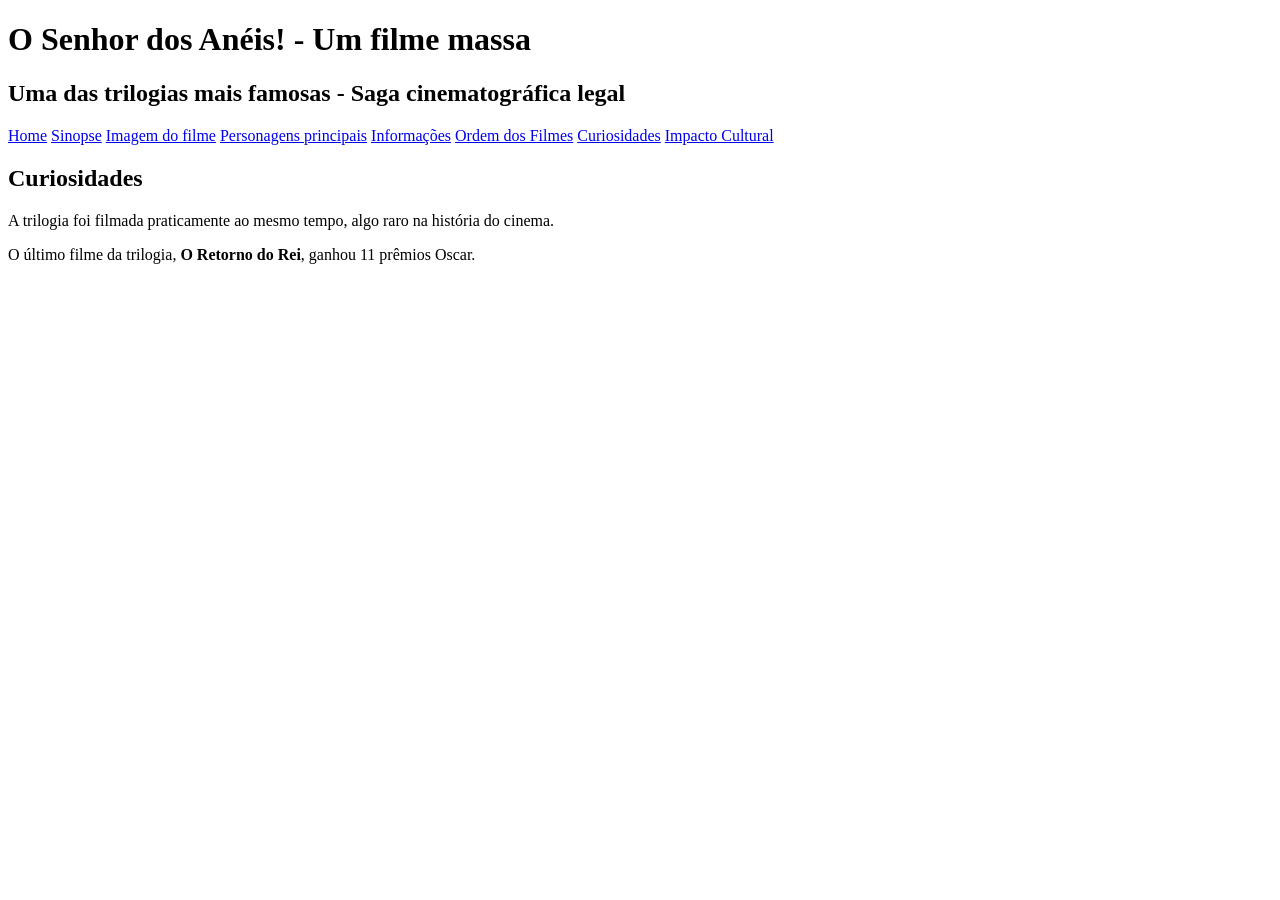
==== curiosidades.html @ acf8401d "implementação de <nav> "interativo"" ====
<!DOCTYPE html>
<html lang="pt-br">
<head>
    <meta charset="UTF-8">
    <meta name="viewport" content="width=device-width, initial-scale=1.0">
    <title>Curiosidades</title>
</head>
<body>
    <div id="titulo_top">
            <h1>O Senhor dos Anéis! - Um filme massa</h1>
            <h2>Uma das trilogias mais famosas - Saga cinematográfica legal</h2>

            <nav>
                <a href="index.html">Home</a>
                <a href="sinopse.html">Sinopse</a>
                <a href="imagemfilme.html">Imagem do filme</a>
                <a href="personagens.html">Personagens principais</a>
                <a href="informacoes.html">Informações</a>
                <a href="ordem.html">Ordem dos Filmes</a>
                <a href="curiosidades.html">Curiosidades</a>
                <a href="impacto.html">Impacto Cultural</a>
            </nav>
        </div>
    <h2 class="titulo_secundario">Curiosidades</h2>
            <p>A trilogia foi filmada praticamente ao mesmo tempo, algo raro na história do cinema.</p>
            <p>O último filme da trilogia, <strong>O Retorno do Rei</strong>, ganhou 11 prêmios Oscar.</p>
</body>
</html>
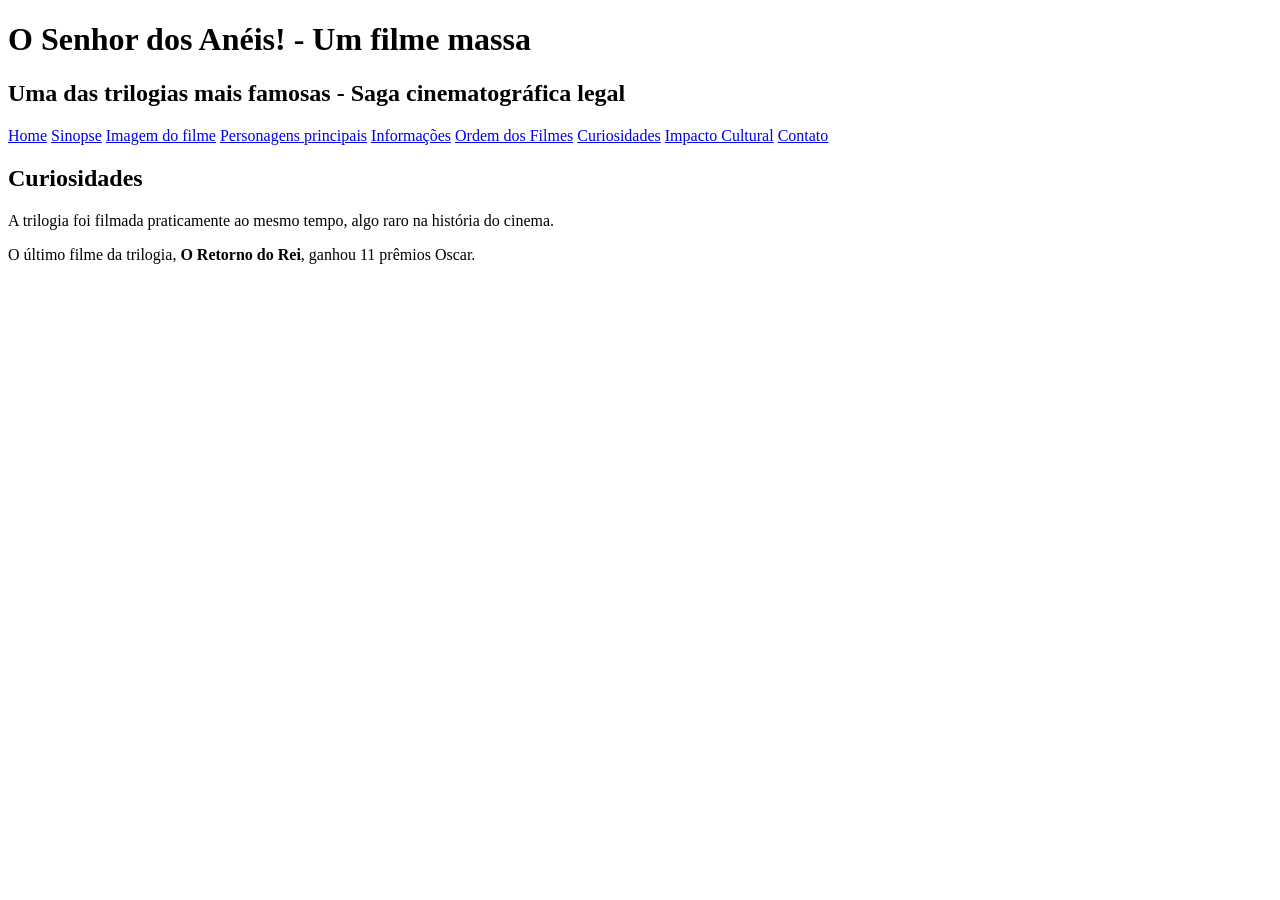
==== commit 2b6bc58e: "Criação da página contato" ====
--- a/curiosidades.html
+++ b/curiosidades.html
@@ -4,6 +4,7 @@
     <meta charset="UTF-8">
     <meta name="viewport" content="width=device-width, initial-scale=1.0">
     <title>Curiosidades</title>
+    <link rel="stylesheet" href="styles.css">
 </head>
 <body>
     <div id="titulo_top">
@@ -19,6 +20,7 @@
                 <a href="ordem.html">Ordem dos Filmes</a>
                 <a href="curiosidades.html">Curiosidades</a>
                 <a href="impacto.html">Impacto Cultural</a>
+                <a href="contato">Contato</a>
             </nav>
         </div>
     <h2 class="titulo_secundario">Curiosidades</h2>
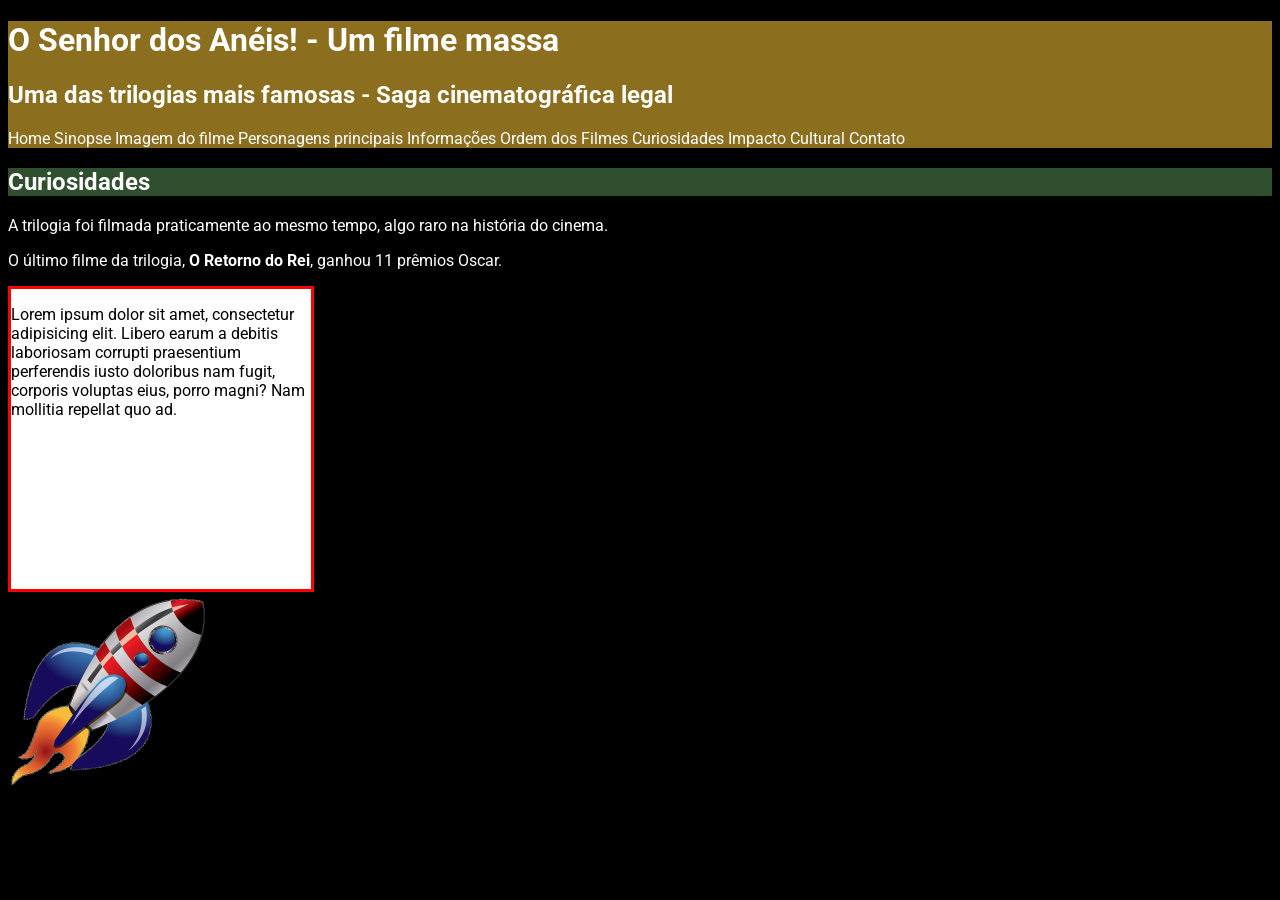
==== commit 145f2783: "aprendendo animações no CSS" ====
--- a/curiosidades.html
+++ b/curiosidades.html
@@ -26,5 +26,13 @@
     <h2 class="titulo_secundario">Curiosidades</h2>
             <p>A trilogia foi filmada praticamente ao mesmo tempo, algo raro na história do cinema.</p>
             <p>O último filme da trilogia, <strong>O Retorno do Rei</strong>, ganhou 11 prêmios Oscar.</p>
+
+            <div class="transicao">
+                <p>Lorem ipsum dolor sit amet, consectetur adipisicing elit. Libero earum a debitis laboriosam corrupti praesentium perferendis iusto doloribus nam fugit, corporis voluptas eius, porro magni? Nam mollitia repellat quo ad.</p>
+            </div>
+
+            <div class="animacao">
+                <img src="img/foguete.png" alt="Foguete">
+            </div>
 </body>
 </html>
--- a/styles.css
+++ b/styles.css
@@ -0,0 +1,179 @@
+@import url('https://fonts.googleapis.com/css2?family=Open+Sans:ital,wght@0,300..800;1,300..800&family=Roboto:ital,wght@0,100..900;1,100..900&display=swap');
+#titulo_top{
+    background-color:#8B6F1E;
+    color: white;
+}
+
+.titulo_secundario{
+    background-color: #2F4F2F;
+    color: white;
+}
+
+
+.rodape{
+    text-align: center;
+}
+
+body{
+    /*Topografia CSS*/
+    background-color: rgb(0,0,0); /*Cor do fundo*/
+    color: rgb(255,255,255); /*Cor da fonte*/
+    font-family: "Roboto", sans-serif;
+    font-size: 16px; /*Tamanho da fonte - px/em/rem*/
+}
+
+#layout{
+    font-size: 1em; /*Jerda p tamanho do pai dele (body) com um multiplicado*/
+    display: flex;
+    flex-direction: column; /*Usado para definir a direção dos elementos que são filhos de um display flex*/
+    font-style: normal; /*Estilo da fonte: italic - normal - oblique*/ 
+    line-height: 30px; /*Espaçamneto entre linhas*/
+    font-weight: 400; /*Negrito em CSS 100 a 900 bold e bolder*/
+    text-transform: none; /*Capitalização do texto: uppercase - lowercase e capitalize*/
+    text-decoration: none; /*Sublinhado de texto: double - dashed - dotted - wavy - none*/
+    word-spacing: 5px; /*Espaçamentos entre palavras*/
+    letter-spacing: none; /*Espaçamento entre letras*/  
+    text-indent: 20px; /*Espaçamento de paragafro primeira linha*/
+    text-align: justify; /*Alinhamento do texto: left - right - justify e center*/
+    /*border-style: dashed; /*Estilo da borda (da div): solid, dashed, dotted, double, groove, ridge, inset, outset
+    border-width: 5px; /*Espessaura da borda
+    border-color: rgb(52, 235, 164); /*Cor da borda*/
+    border: dashed 5px rgb(52, 235, 164); /*Definir estilo, espessura e cor da borda numa mesma linha*/
+    border-top: dotted 10px rebeccapurple;
+    border-left: dotted 20px red;
+    border-bottom: solid 15px #fff000;
+    /*border-right: estilizar lado direito da borda*/
+    border-radius: 50px; /*Arredondar cantos da borda (sup esq = 1, sup dir = 2, inf dir = 3, inf esq = 4)*/
+    margin: 20px; /*Margen do lado de FORA da borda (cima = 1, direita = 2, baixo = 3, esquerda = 4)*/
+    margin-left: 20px; /*Margem a esqueda fora da borda*/
+    margin-right: 20px; /*Margem a direita fora da borda*/
+    margin-bottom: 20px; /*Margem de baixo fora da borda*/
+    margin-top: auto; /*Margem de cima fora da borda*/
+    /*padding: 20px 60px 100px 200px; /*Margem DENTRO da Borda (cima = 1, direita = 2, baixo = 3, esquerda = 4)*/
+    padding-left: 20px;
+    padding-right: 20px;
+    padding-top: 20px;
+    padding-bottom: 20px;
+}
+
+nav a{
+    text-decoration: none;
+    color: white;
+}
+
+nav a:hover{
+    color: black;
+    opacity: 0.7;
+}
+
+.transicao{
+    background-color: white;
+    border: solid 3px red;
+    color: black;
+    width: 300px;
+    height: 300px;
+    transition-duration: 3s; /*Define o tempo de transição*/
+    transition-property: width, background-color; /*Define quais propriedades CSS irão entrar na transição*/
+    transition-delay: 0.5s; /*Delay para inciar a transição*/
+    transition-timing-function: ease; /*ease-in, ease-out, linear, ease, ease-in-out*/
+}
+
+.transicao:hover{
+    background-color: pink;
+    width: 600px;
+    color: blue;
+}
+
+#email:focus{
+    background-color: green;
+    color: white;
+}
+
+#teste_estilo_lista_ul{
+    list-style-type: none; /*disc, circle, none. Defini o estilo do marcador dae lista não ordenada(UL)*/
+}
+
+#teste_estilo_lista_ol{
+    list-style-type: upper-alpha; /*decimal - lower-roman - upper-roma - lower-greek - lower-alpha - upper-alpha. Defini o estilo de marcadores de listas ordenadas*/
+    list-style-image: url("img/seta_direita_vermelha.png"); /*Carrega imagem ao fundo do elemento html*/
+}
+
+li{
+    border: solid 3px orange;
+    list-style-position: outside; /*Ele serve para dizer ao navegador se o marcador da lista faz parte ou não do texto da lista: inside e outside*/
+}
+
+#impacto{
+
+    /*background:url("img/senhordosaneis_fundo.jpg") no-repeat; resume a imagem de fundo e repetição em uma linha*/
+    background-image: url("img/senhordosaneis_fundo.jpg");
+    background-repeat: no-repeat; /* no-repeat / repeat / repeat-y / repeat-x. Configura a forma como a imagem irá repetir ao fundo do elemento html*/
+    /*background-position: center; /*left, right, top, bottom, center e pode usar dois ao mesmo tempo
+    width: 2000px;
+    height: 1500px*/
+    background-size: cover; /*Serve para definir COMO a imagem será exibida ao fundo do elemento html - contain, cover, px. %, auto*/
+    background-attachment: fixed; /*Defini como a imagem vai lidar com scroll ao fundo do elemento html - scroll e fixed*/
+    text-shadow: 3px 3px 2px red; /*Define a sombra do texto*/
+    position: relative;
+}
+
+.noticia{
+    border:solid 3px white;
+    width: 200px;
+    position: fixed; /*Define o posicionamento atras ou na frente dos elementos html: fixed, relative, absolute e static*/
+    height: 100px;
+    overflow: auto; /*Configura o comportamento de quando por exemplo um texto passa das bordas de um elemento html (da um overflow) visible, hiddem. scroll, auto*/
+    box-shadow: 3px 3px 3px 3px orange; /*Define a sombra de um elemento html de bloco*/
+}
+
+h1{
+    animation-name: multicolor;
+    animation-duration: 5s;
+    animation-delay: 2s;
+    animation-fill-mode: backwards; /*forwards - backwards*/
+    animation-iteration-count: infinite; /* Quantidade de animações/infinite*/
+}
+
+@keyframes multicolor{
+    from{color: red;}
+    to{color: blue;}
+}
+
+.animacao img{
+    display: block;
+    animation-name: foguete;
+    animation-duration: 5s;
+    animation-iteration-count: infinite;
+}
+
+@keyframes foguete{
+    0%{margin-left: 0%}
+    25%{margin-left: 80%; transform: rotate(0deg)}
+    50%{margin-left: 80%; transform: rotate(-120deg)}
+    75%{margin-left: 0%; transform: rotate(-120deg)}
+    100%{margin-ledt: 0%; transform: rotate(0deg)}
+}
+
+.um{
+    background-color: blue;
+    top: 0px;
+    left: 30px;
+    z-index: 3 /*Define a ordem que o elemento vai ficar uns atras dos outros*/
+}
+
+.dois{
+    background-color: red;
+    top: 40px;
+    left: 150px;
+}
+
+.tres{background-color:green;
+top:200px;
+left: 250px;
+}
+
+/*.teste_display{
+    background-color: orange;
+    display: inline-block;
+    width: 200px;
+}/*
